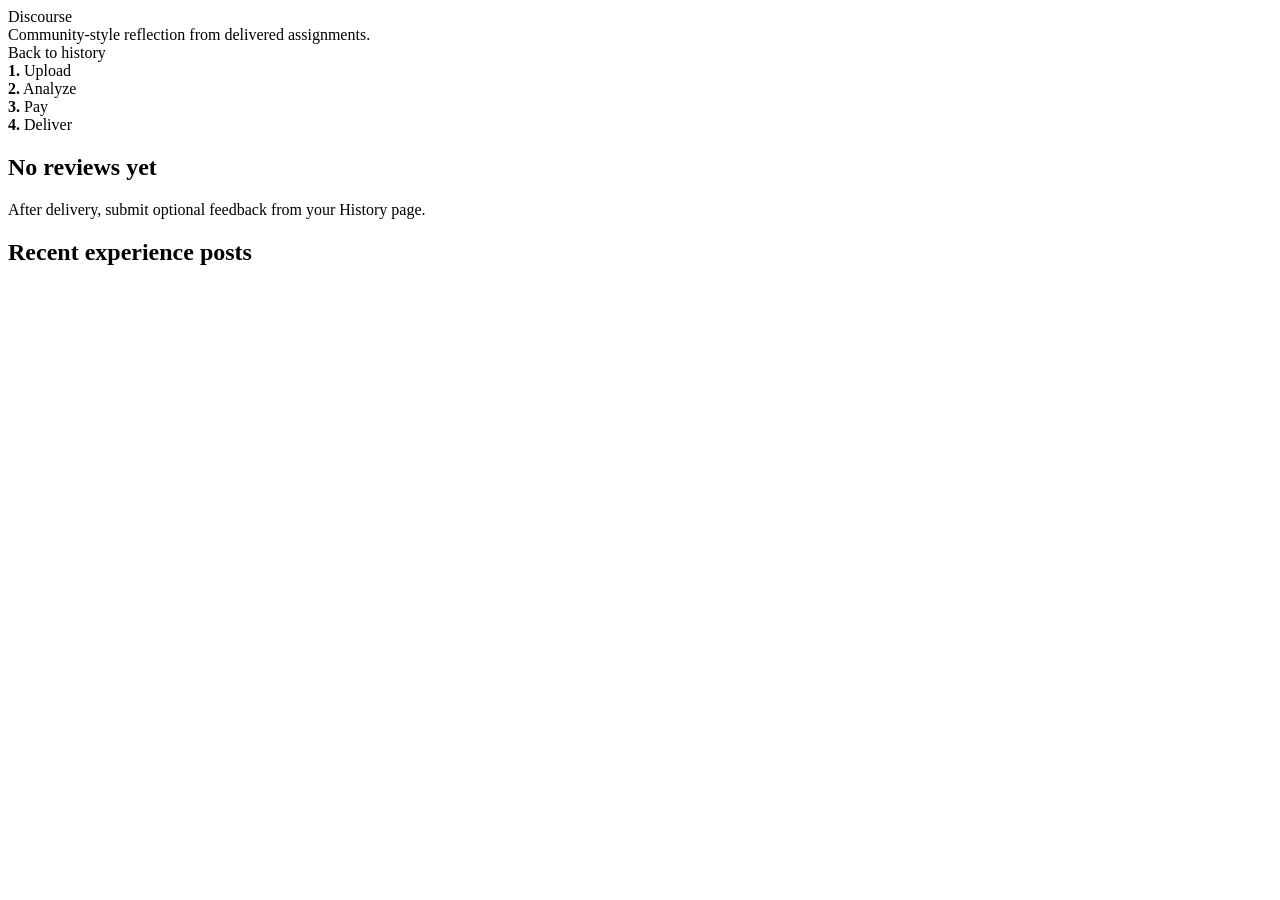
==== src/main/resources/templates/ame/discourse.html @ ac84cbaa "Finalize AME app UX + pricing + delivery flow" ====
<!DOCTYPE html>
<html lang="en" xmlns:th="http://www.thymeleaf.org">
<head>
    <meta charset="UTF-8">
    <meta name="viewport" content="width=device-width, initial-scale=1.0">
    <title>Discourse - AME</title>
    <link rel="preconnect" href="https://fonts.googleapis.com">
    <link rel="preconnect" href="https://fonts.gstatic.com" crossorigin>
    <link href="https://fonts.googleapis.com/css2?family=Sora:wght@400;600;700&family=Space+Grotesk:wght@400;500;700&display=swap" rel="stylesheet">
    <link rel="stylesheet" th:href="@{/ame.css}">
</head>
<body>
<main class="page">
    <header class="topbar">
        <div>
            <div class="brand">Discourse</div>
            <div class="tiny muted">Community-style reflection from delivered assignments.</div>
        </div>
        <a class="btn ghost" th:href="@{/history}">Back to history</a>
    </header>
    <section class="progress">
        <div class="step done"><strong>1.</strong> Upload</div>
        <div class="step done"><strong>2.</strong> Analyze</div>
        <div class="step done"><strong>3.</strong> Pay</div>
        <div class="step active"><strong>4.</strong> Deliver</div>
    </section>

    <section class="panel" th:if="${#lists.isEmpty(reviewed)}">
        <div class="empty">
            <h2>No reviews yet</h2>
            <p class="muted tiny">After delivery, submit optional feedback from your History page.</p>
        </div>
    </section>

    <section class="panel" th:if="${!#lists.isEmpty(reviewed)}">
        <h2>Recent experience posts</h2>
        <div th:each="post : ${reviewed}" class="panel">
            <h3 th:text="${post.subject}"></h3>
            <p class="tiny muted" th:text="${'Rating: ' + post.rating + '/5'}"></p>
            <p th:text="${post.review}"></p>
        </div>
    </section>
</main>
</body>
</html>
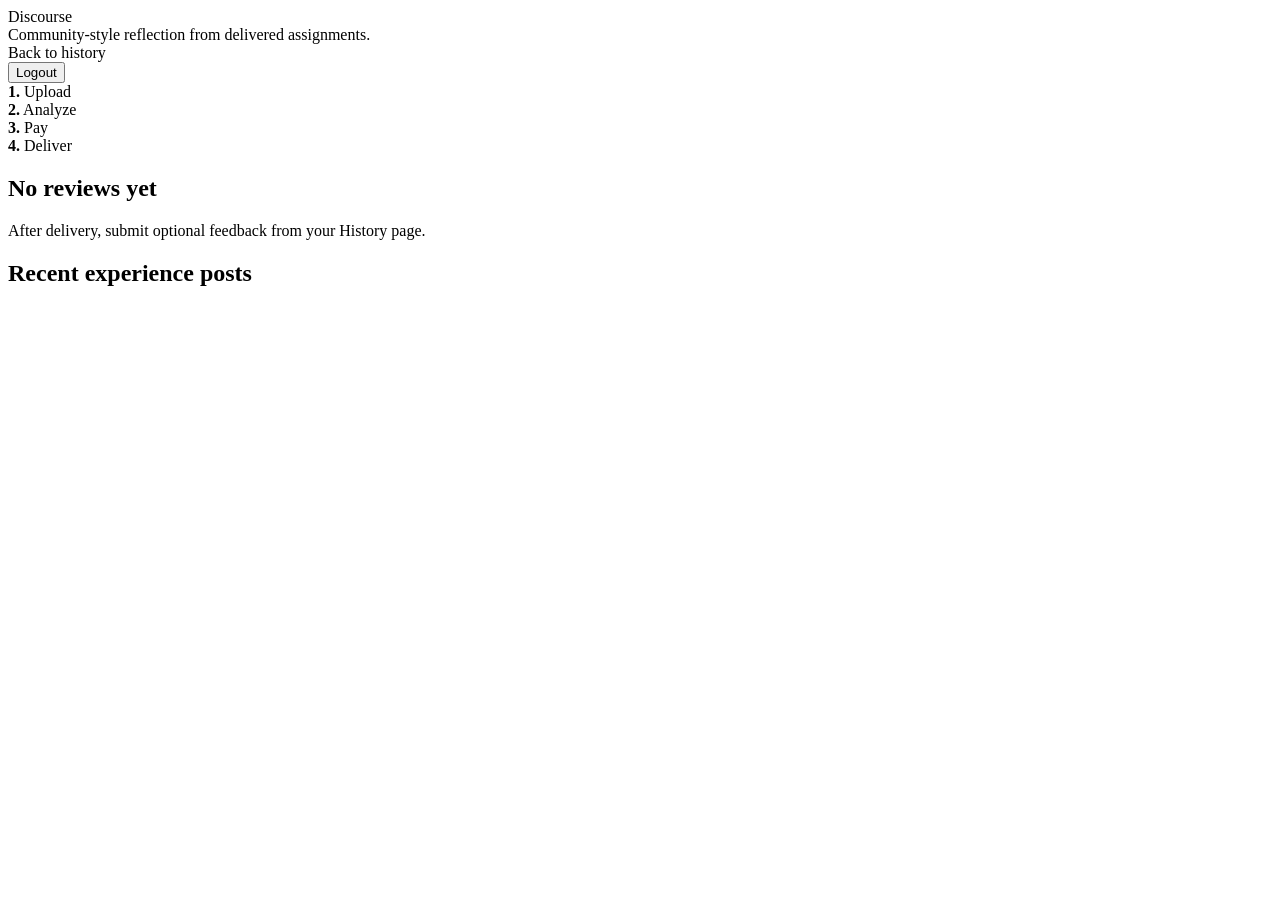
==== commit cdce0668: "Finalize AME UI, OTP email, pricing and flow" ====
--- a/src/main/resources/templates/ame/discourse.html
+++ b/src/main/resources/templates/ame/discourse.html
@@ -6,7 +6,7 @@
     <title>Discourse - AME</title>
     <link rel="preconnect" href="https://fonts.googleapis.com">
     <link rel="preconnect" href="https://fonts.gstatic.com" crossorigin>
-    <link href="https://fonts.googleapis.com/css2?family=Sora:wght@400;600;700&family=Space+Grotesk:wght@400;500;700&display=swap" rel="stylesheet">
+    <link href="https://fonts.googleapis.com/css2?family=Syne:wght@500;700;800&family=Manrope:wght@400;600;700&display=swap" rel="stylesheet">
     <link rel="stylesheet" th:href="@{/ame.css}">
 </head>
 <body>
@@ -16,7 +16,12 @@
             <div class="brand">Discourse</div>
             <div class="tiny muted">Community-style reflection from delivered assignments.</div>
         </div>
-        <a class="btn ghost" th:href="@{/history}">Back to history</a>
+        <div class="actions">
+            <a class="btn ghost" th:href="@{/history}">Back to history</a>
+            <form th:action="@{/auth/logout}" method="post">
+                <button class="ghost" type="submit">Logout</button>
+            </form>
+        </div>
     </header>
     <section class="progress">
         <div class="step done"><strong>1.</strong> Upload</div>
@@ -43,3 +48,4 @@
 </main>
 </body>
 </html>
+
